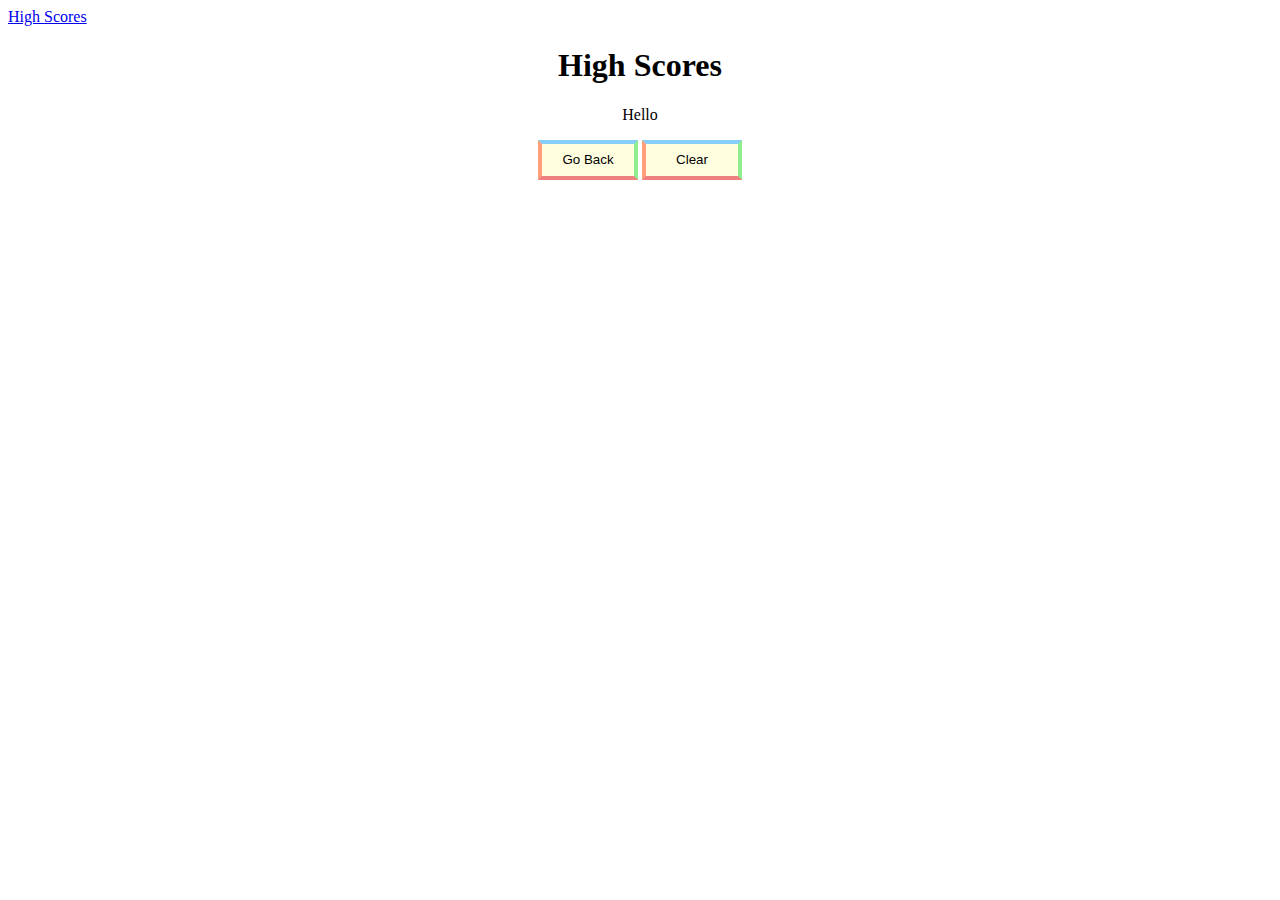
==== hs.html @ 5d13b658 "updated positioning of timer" ====
<!DOCTYPE html>
<html lang="en">
<head>
    <meta charset="UTF-8">
    <meta name="viewport" content="width=device-width, initial-scale=1.0">
    <title>Document</title>
    <style>
        .button{
            border-bottom: 4px solid lightcoral;
            border-top: 4px solid lightskyblue;
            border-right: 4px solid lightgreen;
            border-left: 4px solid lightsalmon;
            background-color: lightyellow;
            height:40px;
            width: 100px;
        }
    </style>
</head>
<body>
    <header>
        <a href= "hs.html">High Scores</a>
    </header>

    <h1 style= "text-align: center;">High Scores</h1>
    <form  style= "text-align: center;">
        <p id= "high scores">Hello</p>
        <button formaction="index.html" class= "button" type="submit">Go Back</button>
        <button class= "button" type="submit">Clear</button>
     </form>
    <script src= "script.js"></script>
</body>
</html>
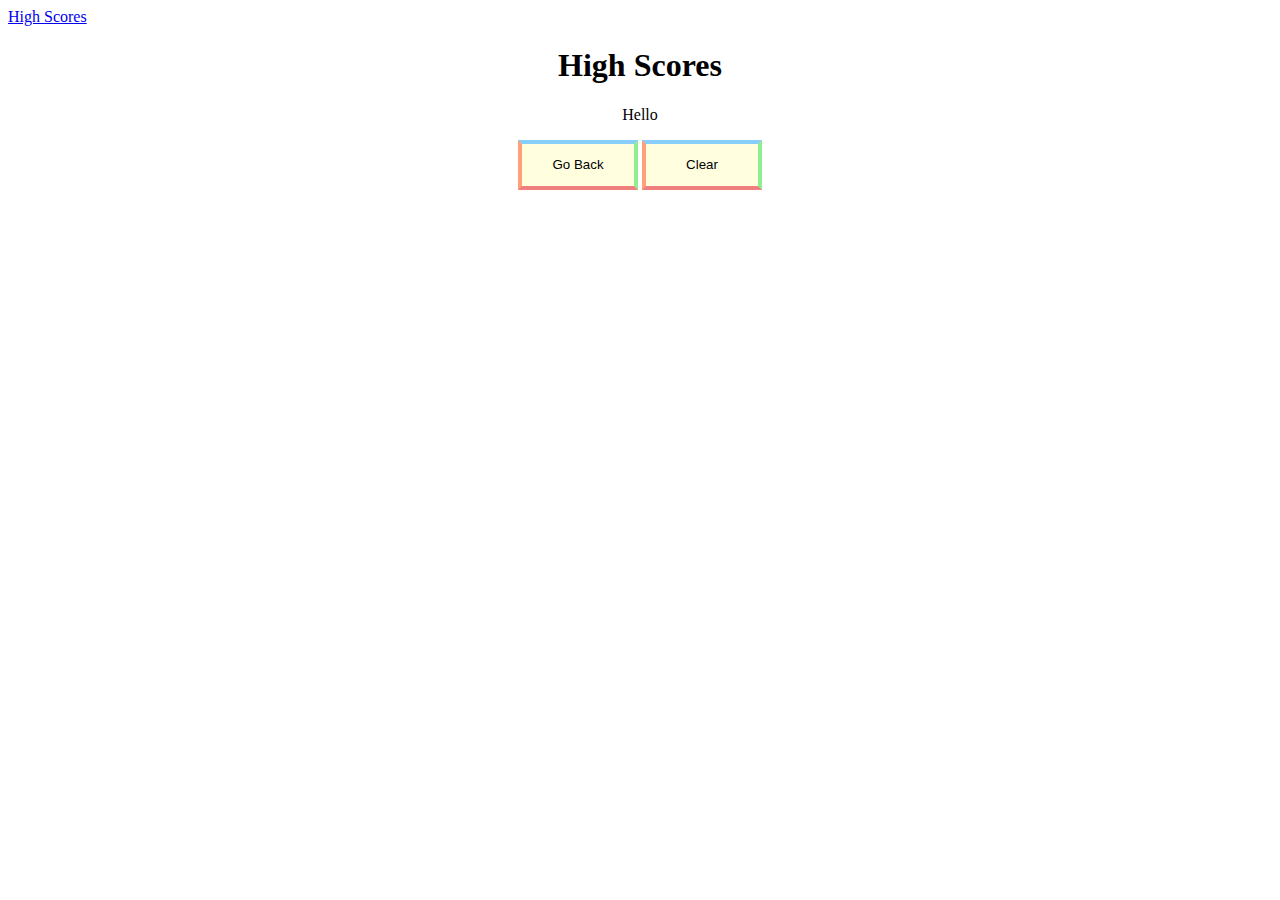
==== commit 79799d50: "start game button" ====
--- a/hs.html
+++ b/hs.html
@@ -4,17 +4,7 @@
     <meta charset="UTF-8">
     <meta name="viewport" content="width=device-width, initial-scale=1.0">
     <title>Document</title>
-    <style>
-        .button{
-            border-bottom: 4px solid lightcoral;
-            border-top: 4px solid lightskyblue;
-            border-right: 4px solid lightgreen;
-            border-left: 4px solid lightsalmon;
-            background-color: lightyellow;
-            height:40px;
-            width: 100px;
-        }
-    </style>
+    <link rel="stylesheet" href="style.css">
 </head>
 <body>
     <header>
--- a/style.css
+++ b/style.css
@@ -0,0 +1,63 @@
+.button{
+    border-bottom: 4px solid lightcoral;
+    border-top: 4px solid lightskyblue;
+    border-right: 4px solid lightgreen;
+    border-left: 4px solid lightsalmon;
+    background-color: lightyellow;
+    height:50px;
+    width: 120px;
+}
+.nextButton{
+    border-bottom: 4px solid lightcoral;
+    border-top: 4px solid lightskyblue;
+    border-right: 4px solid lightgreen;
+    border-left: 4px solid lightsalmon;
+    background-color: lightyellow;
+    height:50px;
+    width: 120px;
+    visibility: hidden;
+}
+#buttonstyle1{
+    border-bottom: 4px solid lightcoral;
+    border-top: 4px solid lightcoral;
+    border-right: 4px solid lightcoral;
+    border-left: 4px solid lightcoral;
+    background-color: lightyellow;
+}
+#buttonstyle3{
+    border-bottom: 4px solid lightskyblue;
+    border-top: 4px solid lightskyblue;
+    border-right: 4px solid lightskyblue;
+    border-left: 4px solid lightskyblue;
+    background-color: lightyellow;
+}
+#buttonstyle2{
+    border-bottom: 4px solid lightgreen;
+    border-top: 4px solid lightgreen;
+    border-right: 4px solid lightgreen;
+    border-left: 4px solid lightgreen;
+    background-color: lightyellow;
+}
+#buttonstyle4{
+    border-bottom: 4px solid lightsalmon;
+    border-top: 4px solid lightsalmon;
+    border-right: 4px solid lightsalmon;
+    border-left: 4px solid lightsalmon;
+    background-color: lightyellow;
+}
+.timer{
+    position: absolute;
+    top:0;
+    right: 10px;
+    width: 100px;
+    text-align:right;
+}
+/* .timer{
+    position: absolute;
+    fla
+    text-align: right;
+    color: blue;
+}
+.hs {
+
+} */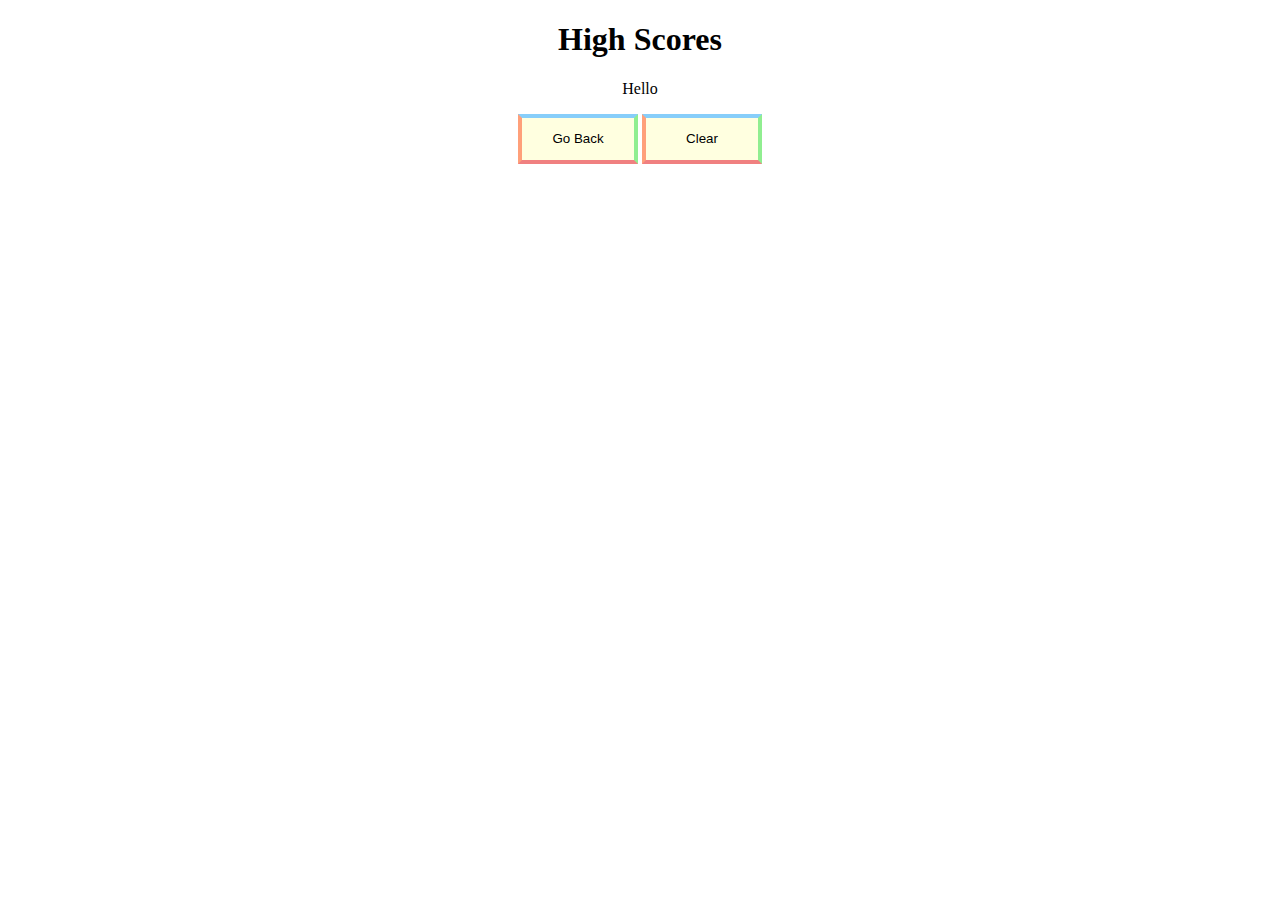
==== commit 33eb581c: "added video n readme" ====
--- a/hs.html
+++ b/hs.html
@@ -8,12 +8,13 @@
 </head>
 <body>
     <header>
-        <a href= "hs.html">High Scores</a>
+        <a href= "hs.html"></a>
     </header>
 
     <h1 style= "text-align: center;">High Scores</h1>
     <form  style= "text-align: center;">
         <p id= "high scores">Hello</p>
+        <p id = "highlist"></p>
         <button formaction="index.html" class= "button" type="submit">Go Back</button>
         <button class= "button" type="submit">Clear</button>
      </form>
--- a/style.css
+++ b/style.css
@@ -16,6 +16,13 @@
     height:50px;
     width: 120px;
     visibility: hidden;
+}
+#inputTag{
+    visibility: hidden;
+}
+#form{
+    visibility: hidden;
+    text-align: center;
 }
 #buttonstyle1{
     border-bottom: 4px solid lightcoral;
